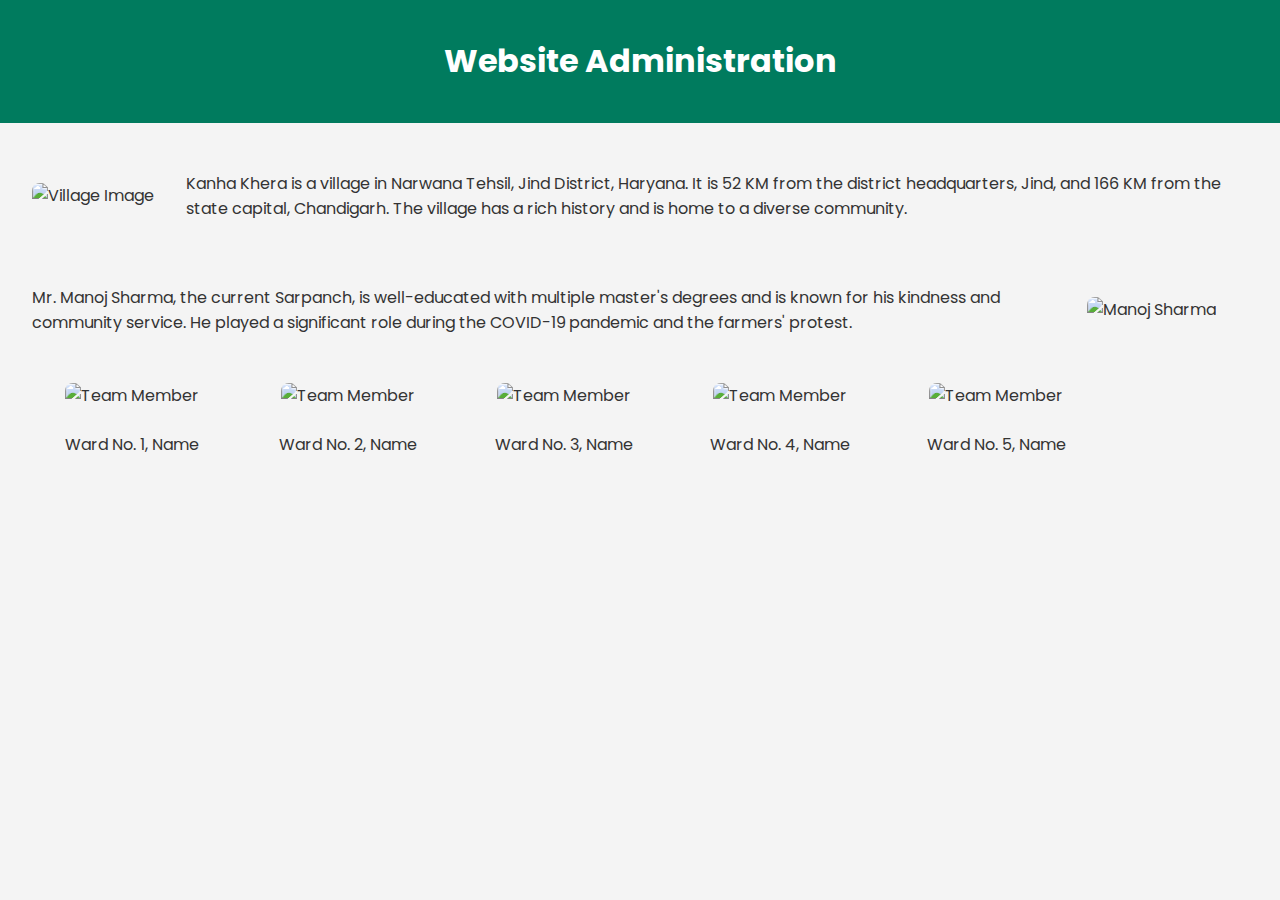
==== administration.html @ 8f25e9ed "first" ====
<!DOCTYPE html>
<html lang="en">
<head>
    <meta charset="UTF-8">
    <meta name="viewport" content="width=device-width, initial-scale=1.0">
    <title>Administration</title>
    <link rel="stylesheet" href="styles.css">
</head>
<body>
    <header>
        <h1>Website Administration</h1>
    </header>

    <main>
        <section class="info">
            <div class="left">
                <img src="village6.jpeg" alt="Village Image">
            </div>
            <div class="right">
                <p>Kanha Khera is a village in Narwana Tehsil, Jind District, Haryana. It is 52 KM from the district headquarters, Jind, and 166 KM from the state capital, Chandigarh. The village has a rich history and is home to a diverse community.</p>
            </div>
        </section>

        <section class="leader-info">
            <div class="right">
                <p>Mr. Manoj Sharma, the current Sarpanch, is well-educated with multiple master's degrees and is known for his kindness and community service. He played a significant role during the COVID-19 pandemic and the farmers' protest.</p>
            </div>
            <div class="left">
                <img src="manoj.jpeg" alt="Manoj Sharma">
            </div>
        </section>

        <section class="team">
            <div class="member">
                <img src="img0.jpg" alt="Team Member">
                <p>Ward No. 1, Name</p>
            </div>
            <div class="member">
                <img src="img0.jpg" alt="Team Member">
                <p>Ward No. 2, Name</p>
            </div>
            <div class="member">
                <img src="img0.jpg" alt="Team Member">
                <p>Ward No. 3, Name</p>
            </div>
            <div class="member">
                <img src="img0.jpg" alt="Team Member">
                <p>Ward No. 4, Name</p>
            </div>
            <div class="member">
                <img src="img0.jpg" alt="Team Member">
                <p>Ward No. 5, Name</p>
            </div>
        </section>
    </main>
</body>
</html>
---- styles.css ----
@import url('https://fonts.googleapis.com/css2?family=Poppins:wght@300;400;500;600;700&display=swap');

body {
    margin: 0;
    padding: 0;
    font-family: 'Poppins', sans-serif;
    background-color: #f4f4f4;
    color: #333;
}

header {
    background-color: #007b5e;
    color: white;
    padding: 1rem 0;
    text-align: center;
}

nav ul {
    display: flex;
    justify-content: center;
    list-style-type: none;
    padding: 0;
    margin: 0;
}

nav ul li {
    margin: 0 1rem;
}

nav ul li a {
    color: white;
    text-decoration: none;
    font-weight: 500;
}

nav ul li a:hover {
    text-decoration: underline;
}

main {
    padding: 2rem;
}

h2 {
    color: #007b5e;
}

section {
    margin-bottom: 2rem;
}

.about-us, .public-service, .gallery, .facility-overview {
    background-color: white;
    padding: 2rem;
    border-radius: 8px;
    box-shadow: 0 0 10px rgba(0, 0, 0, 0.1);
}

.facility-heading {
    text-align: center;
    margin-bottom: 2rem;
    color: #007b5e;
}

.facility-row {
    display: flex;
    justify-content: space-between;
    flex-wrap: wrap;
}

.facility {
    background-color: #fff;
    border: 1px solid #ddd;
    border-radius: 5px;
    box-shadow: 0 2px 4px rgba(0,0,0,0.1);
    width: 30%;
    margin-bottom: 20px;
    text-align: center;
    overflow: hidden;
    padding: 1rem;
}

.facility img {
    width: 100%;
    height: auto;
    border-bottom: 1px solid #ddd;
    padding-bottom: 1rem;
}

.facility h3 {
    margin-top: 1rem;
    color: #007b5e;
}

.services, .gallery-items {
    display: flex;
    flex-wrap: wrap;
    gap: 1rem;
}

.services img, .gallery-items img {
    width: 100%;
    max-width: 200px;
    border-radius: 8px;
}

.container {
    max-width: 600px;
    margin: 0 auto;
    padding: 2rem;
    background-color: white;
    border-radius: 8px;
    box-shadow: 0 0 10px rgba(0, 0, 0, 0.1);
}

form {
    display: flex;
    flex-direction: column;
}

form h3 {
    margin-bottom: 1rem;
    color: #007b5e;
}

form input, form textarea, form button {
    padding: 0.5rem;
    margin-bottom: 1rem;
    border: 1px solid #ddd;
    border-radius: 4px;
}

form button {
    background-color: #007b5e;
    color: white;
    border: none;
    cursor: pointer;
    padding: 0.75rem;
}

form button:hover {
    background-color: #005f46;
}

.info, .leader-info {
    display: flex;
    align-items: center;
    margin-bottom: 2rem;
}

.info img, .leader-info img {
    width: 100%;
    max-width: 300px;
    margin-right: 2rem;
    border-radius: 8px;
}

.info .right, .leader-info .right {
    flex: 1;
}

.team {
    display: flex;
    flex-wrap: wrap;
    gap: 1rem;
}

.member {
    width: 100%;
    max-width: 200px;
    text-align: center;
}

.member img {
    width: 100%;
    border-radius: 8px;
    margin-bottom: 0.5rem;
}

.work {
    display: flex;
    flex-wrap: wrap;
    gap: 2rem;
}

.work-item {
    flex: 1 1 calc(33% - 2rem);
    background-color: white;
    padding: 1rem;
    border-radius: 8px;
    box-shadow: 0 0 10px rgba(0, 0, 0, 0.1);
    text-align: center;
}

.work-item img {
    width: 100%;
    height: 150px;
    object-fit: cover;
    border-radius: 8px;
    margin-bottom: 1rem;
}

/* Responsive Styles */
@media (max-width: 1024px) {
    .facility-row {
        flex-direction: column;
    }

    .facility {
        width: 100%;
        margin-bottom: 1rem;
    }

    .info, .leader-info {
        flex-direction: column;
    }

    .info img, .leader-info img {
        margin-right: 0;
        margin-bottom: 1rem;
    }
}

@media (max-width: 768px) {
    nav ul {
        flex-direction: column;
        align-items: center;
    }

    nav ul li {
        margin: 0.5rem 0;
    }

    .services img, .gallery-items img {
        max-width: 100%;
    }
    
    .work {
        flex-direction: column;
    }

    .work-item {
        width: 100%;
    }

    .facility {
        width: 100%;
        margin-bottom: 1rem;
    }
}

@media (max-width: 480px) {
    main {
        padding: 1rem;
    }

    .about-us, .public-service, .gallery, .facility-overview {
        padding: 1rem;
    }

    .facility img {
        padding-bottom: 0.5rem;
    }
}
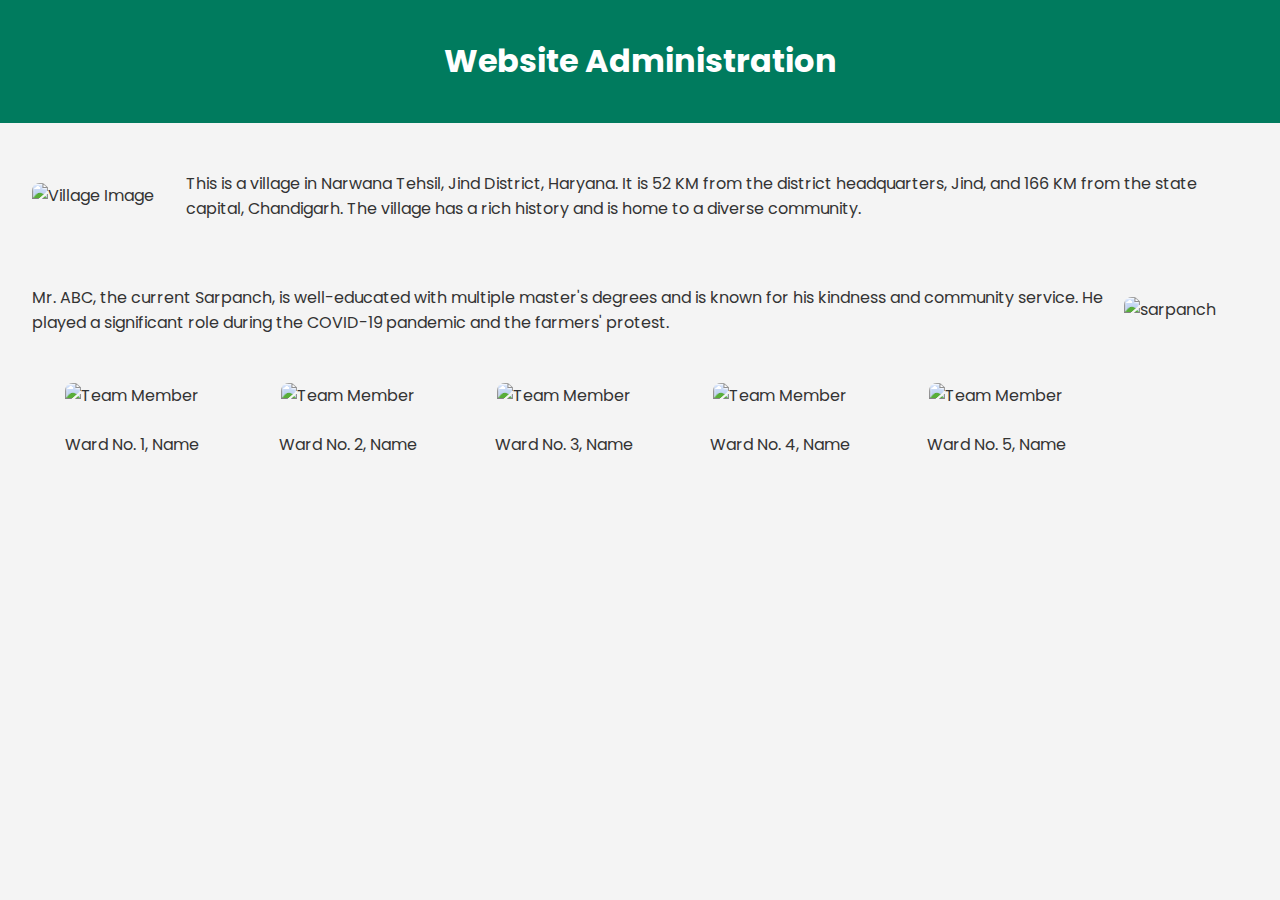
==== commit 00a032d7: "some" ====
--- a/administration.html
+++ b/administration.html
@@ -17,16 +17,16 @@
                 <img src="village6.jpeg" alt="Village Image">
             </div>
             <div class="right">
-                <p>Kanha Khera is a village in Narwana Tehsil, Jind District, Haryana. It is 52 KM from the district headquarters, Jind, and 166 KM from the state capital, Chandigarh. The village has a rich history and is home to a diverse community.</p>
+                <p>This is a village in Narwana Tehsil, Jind District, Haryana. It is 52 KM from the district headquarters, Jind, and 166 KM from the state capital, Chandigarh. The village has a rich history and is home to a diverse community.</p>
             </div>
         </section>
 
         <section class="leader-info">
             <div class="right">
-                <p>Mr. Manoj Sharma, the current Sarpanch, is well-educated with multiple master's degrees and is known for his kindness and community service. He played a significant role during the COVID-19 pandemic and the farmers' protest.</p>
+                <p>Mr. ABC, the current Sarpanch, is well-educated with multiple master's degrees and is known for his kindness and community service. He played a significant role during the COVID-19 pandemic and the farmers' protest.</p>
             </div>
             <div class="left">
-                <img src="manoj.jpeg" alt="Manoj Sharma">
+                <img src="SArpanch.jpeg" alt="sarpanch">
             </div>
         </section>
 
